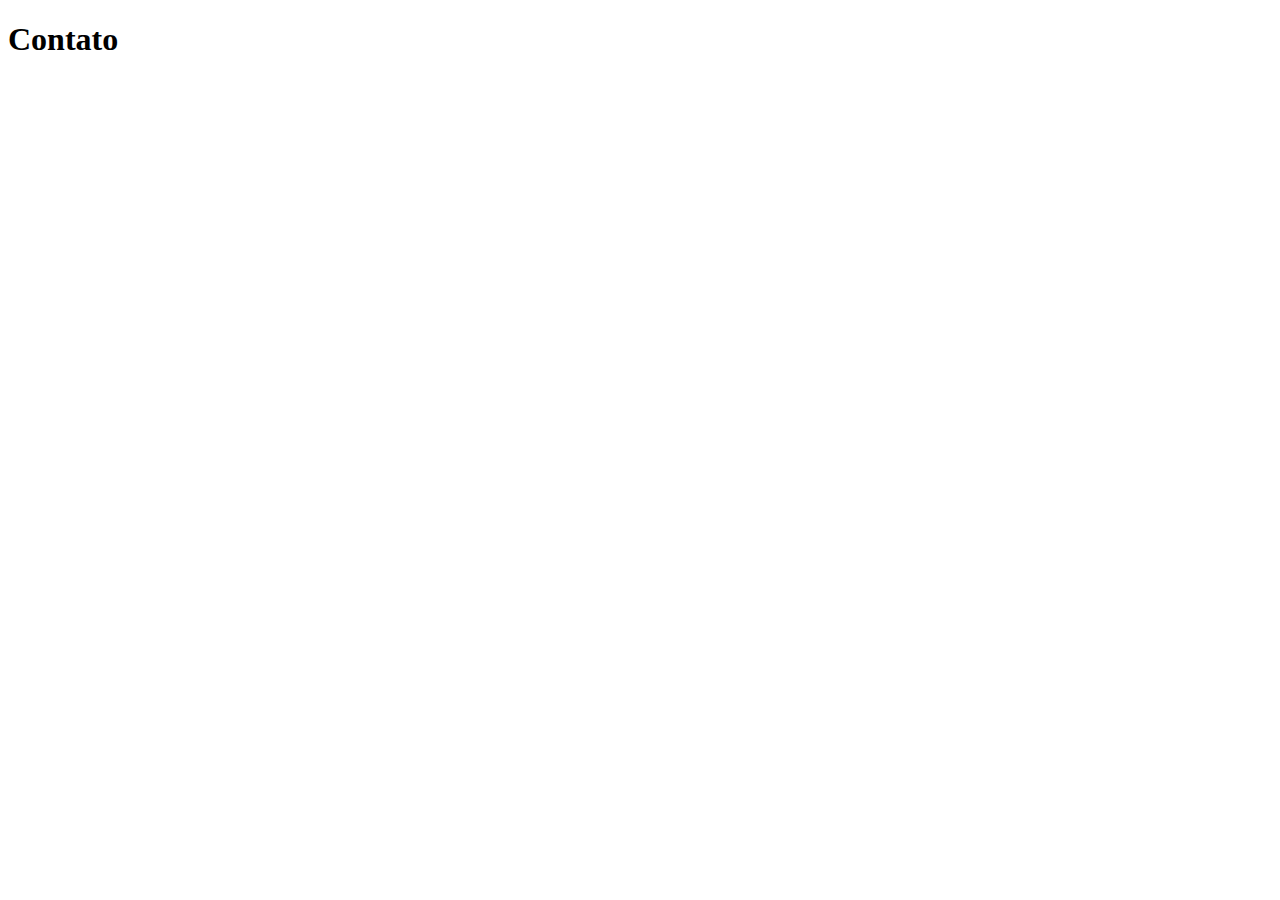
==== contato.html @ e75b2744 "criando a página de contato" ====
<!DOCTYPE html>
<html lang="pt-br">
<head>
    <meta charset="UTF-8">
    <meta name="viewport" content="width=device-width, initial-scale=1.0">
    <title>Contato</title>
</head>
<body>
    <h1> Contato</h1>
</body>
</html>
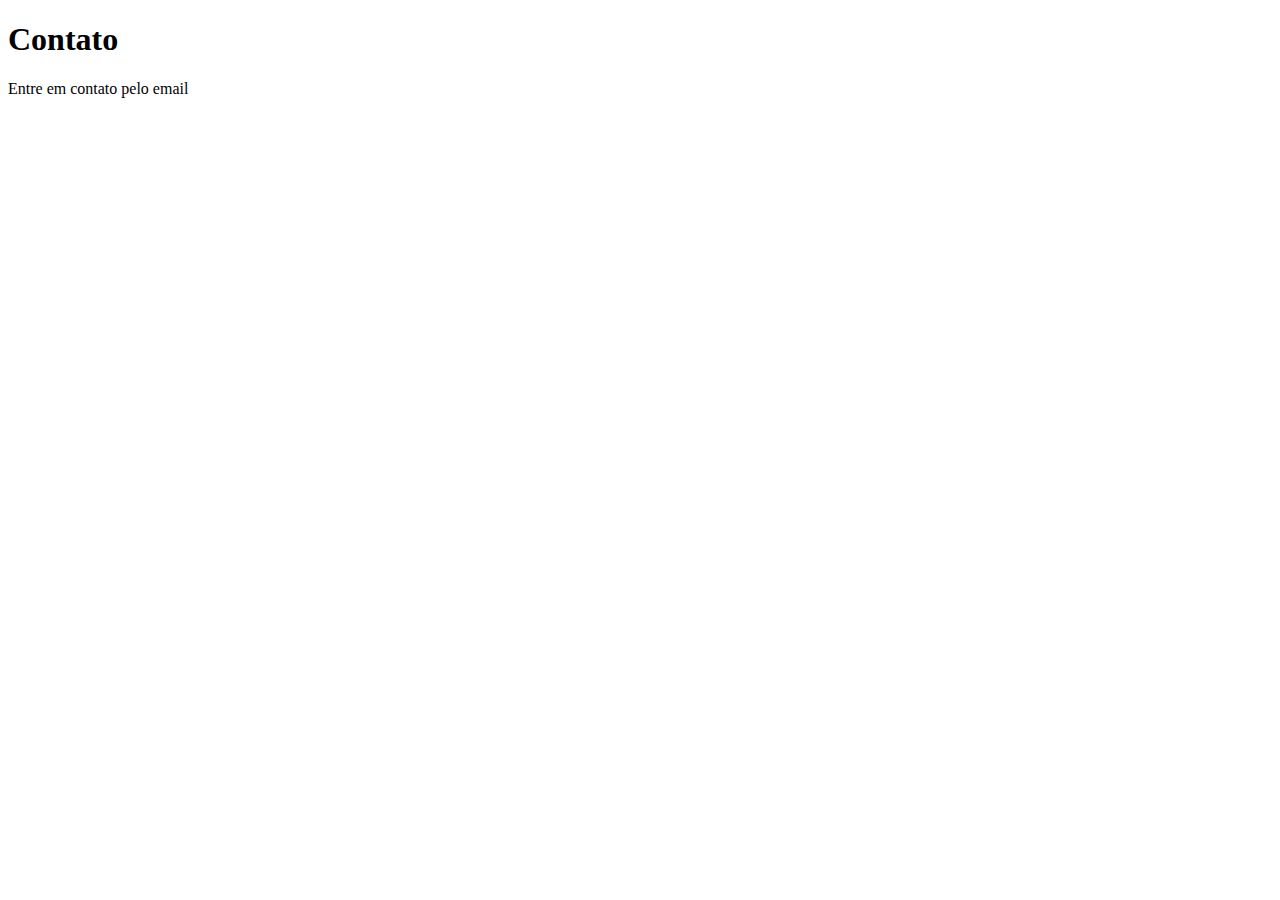
==== commit 232e8606: "adicionando email de contato" ====
--- a/contato.html
+++ b/contato.html
@@ -7,5 +7,6 @@
 </head>
 <body>
     <h1> Contato</h1>
+    <p>Entre em contato pelo email</p>
 </body>
 </html>